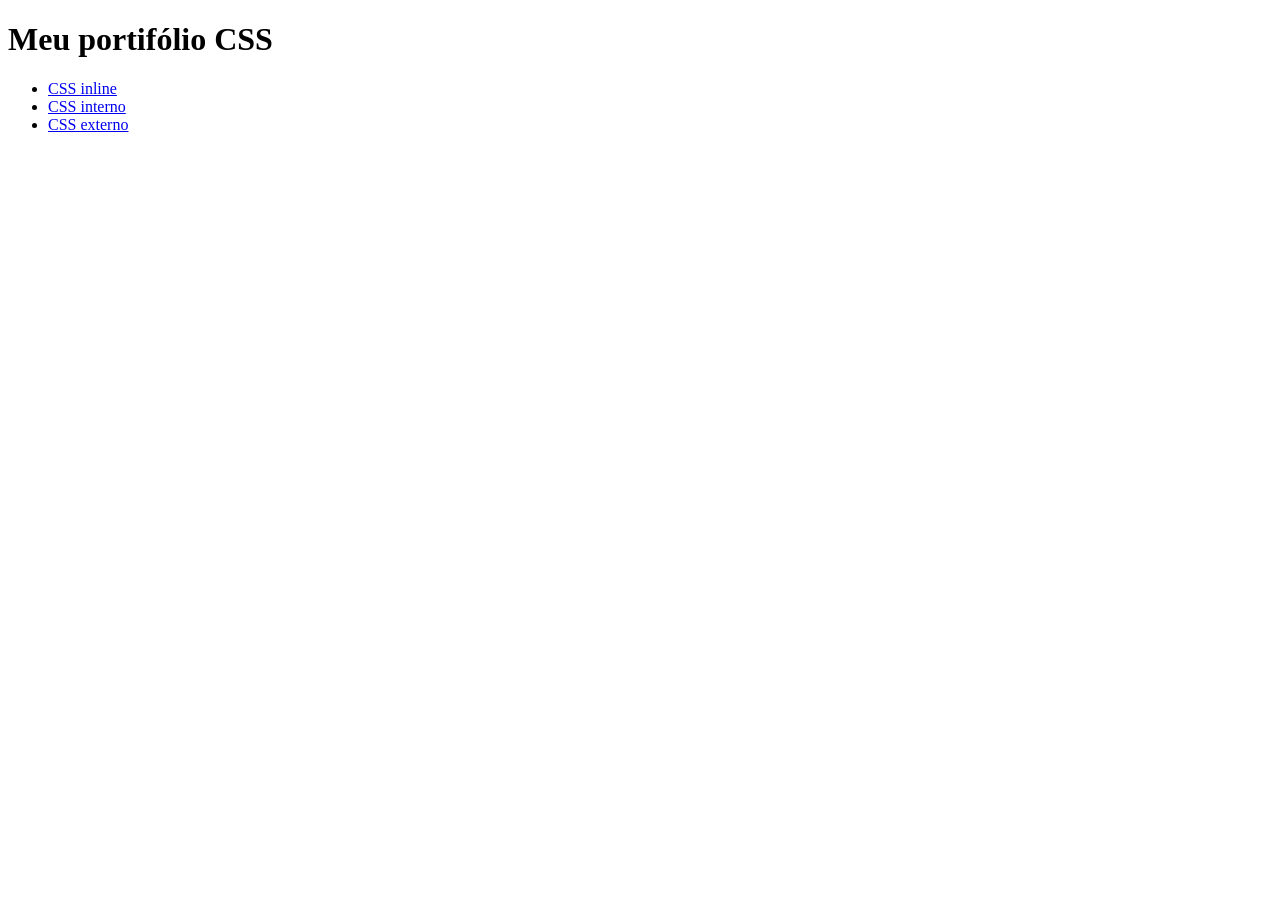
==== index.html @ f479db0c "v188" ====
<!DOCTYPE html>
 <html lang="pt-BR">
  <head>
    <meta charset="UTF-8">
    <meta name="viewport" content="width=device-width, initial-scale=1.0">
    <title>Meu portfolio</title>
  </head>
  <body>
   <h1>Meu portifólio CSS</h1>
   <ul>
    <li><a href="html/css-inline/css_inline.html">CSS inline</a></li>
    <li><a href="html/css-interno/css_interno.html">CSS interno</a></li>
    <li><a href="html/css-externo/css_externo.html">CSS externo</a></li>
   </ul>
  </body>
 </html>
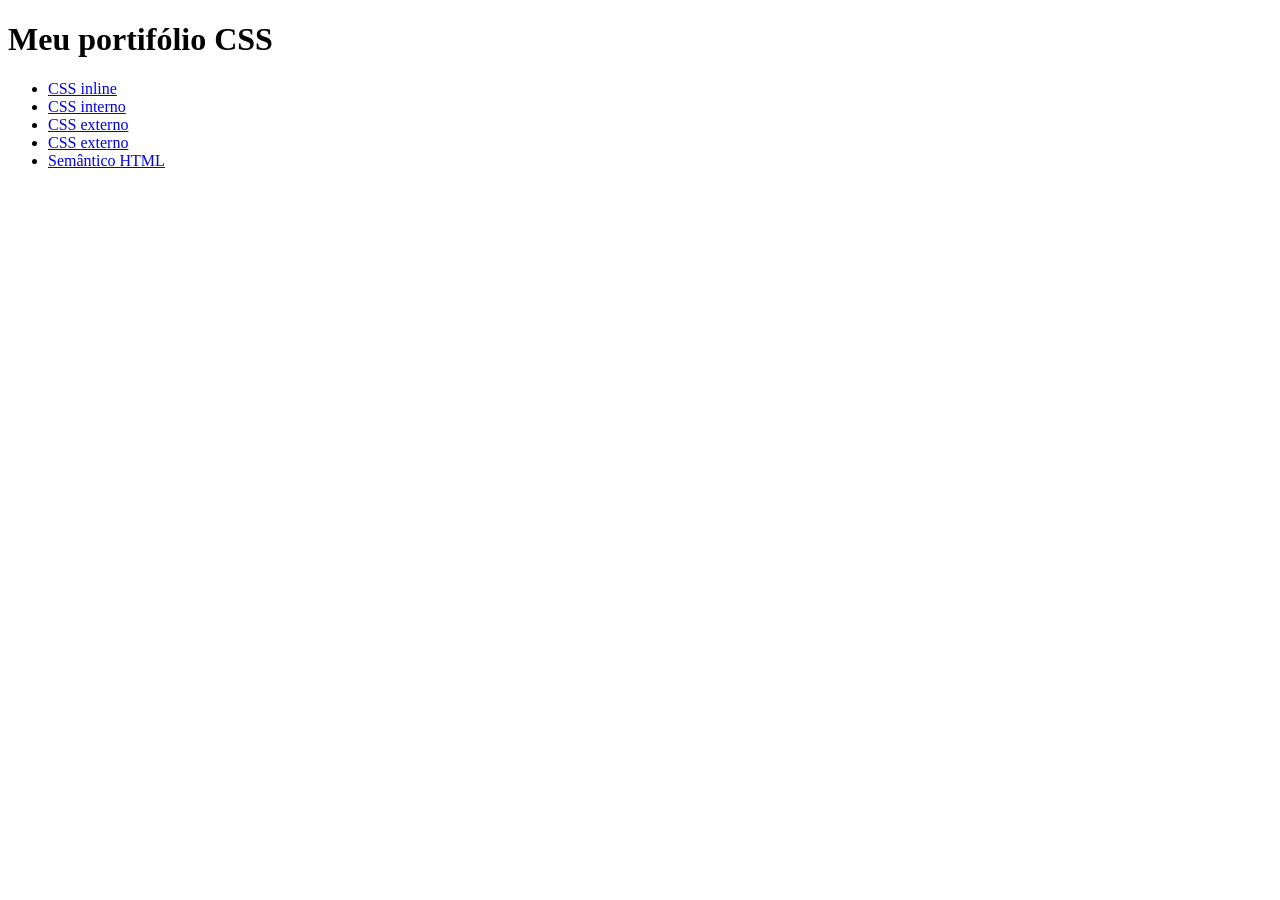
==== commit 5a215b62: "v765746786584585554" ====
--- a/index.html
+++ b/index.html
@@ -11,6 +11,8 @@
     <li><a href="html/css-inline/css_inline.html">CSS inline</a></li>
     <li><a href="html/css-interno/css_interno.html">CSS interno</a></li>
     <li><a href="html/css-externo/css_externo.html">CSS externo</a></li>
+    <li><a href="html/css-externo/css_externo.html">CSS externo</a></li>
+    <li><a href="html/semantico.html">Semântico HTML</a></li>
    </ul>
   </body>
  </html>
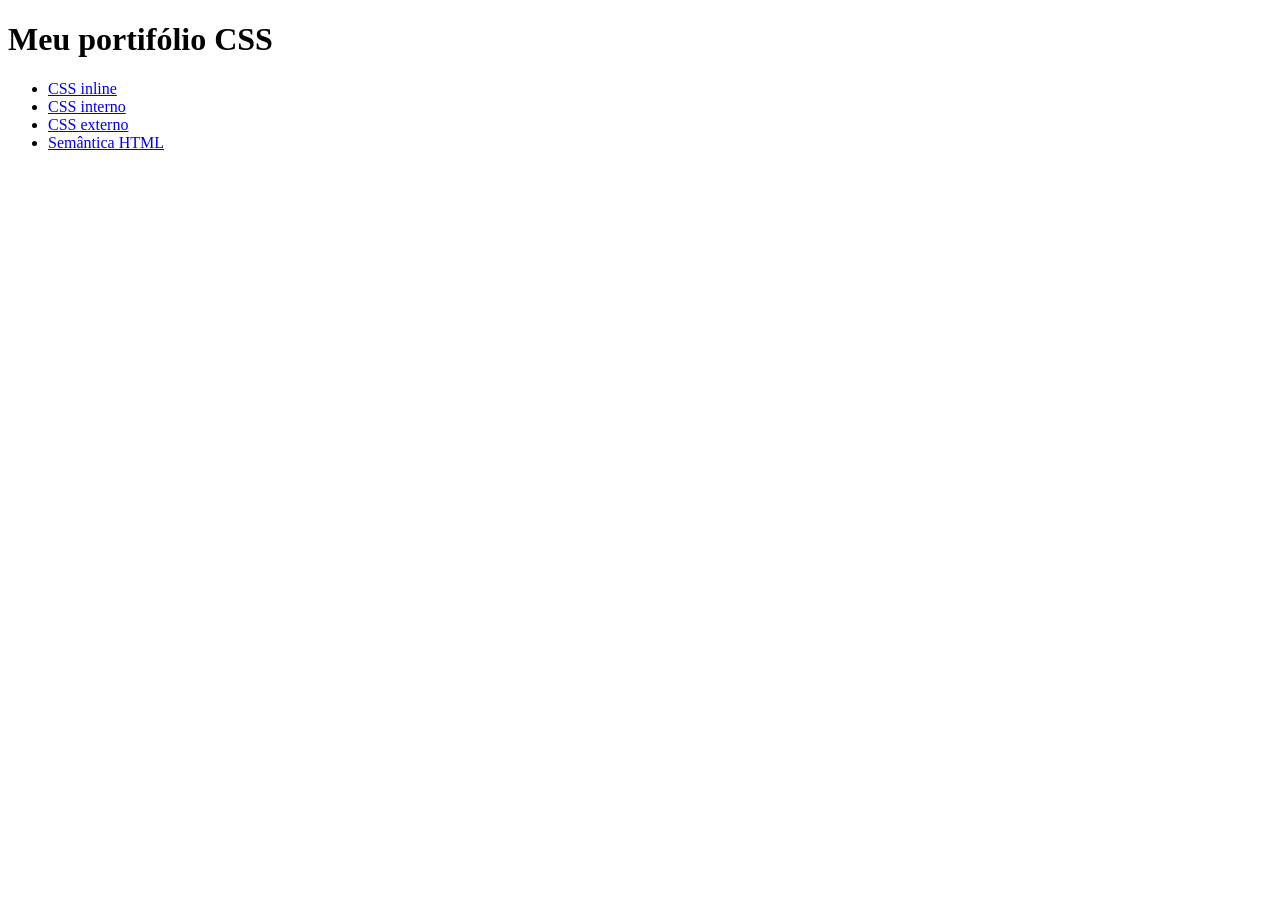
==== commit 85bdebc0: "v999678" ====
--- a/index.html
+++ b/index.html
@@ -11,8 +11,7 @@
     <li><a href="html/css-inline/css_inline.html">CSS inline</a></li>
     <li><a href="html/css-interno/css_interno.html">CSS interno</a></li>
     <li><a href="html/css-externo/css_externo.html">CSS externo</a></li>
-    <li><a href="html/css-externo/css_externo.html">CSS externo</a></li>
-    <li><a href="html/semantico.html">Semântico HTML</a></li>
+    <li><a href="html/semantico.html">Semântica HTML</a></li>
    </ul>
   </body>
  </html>
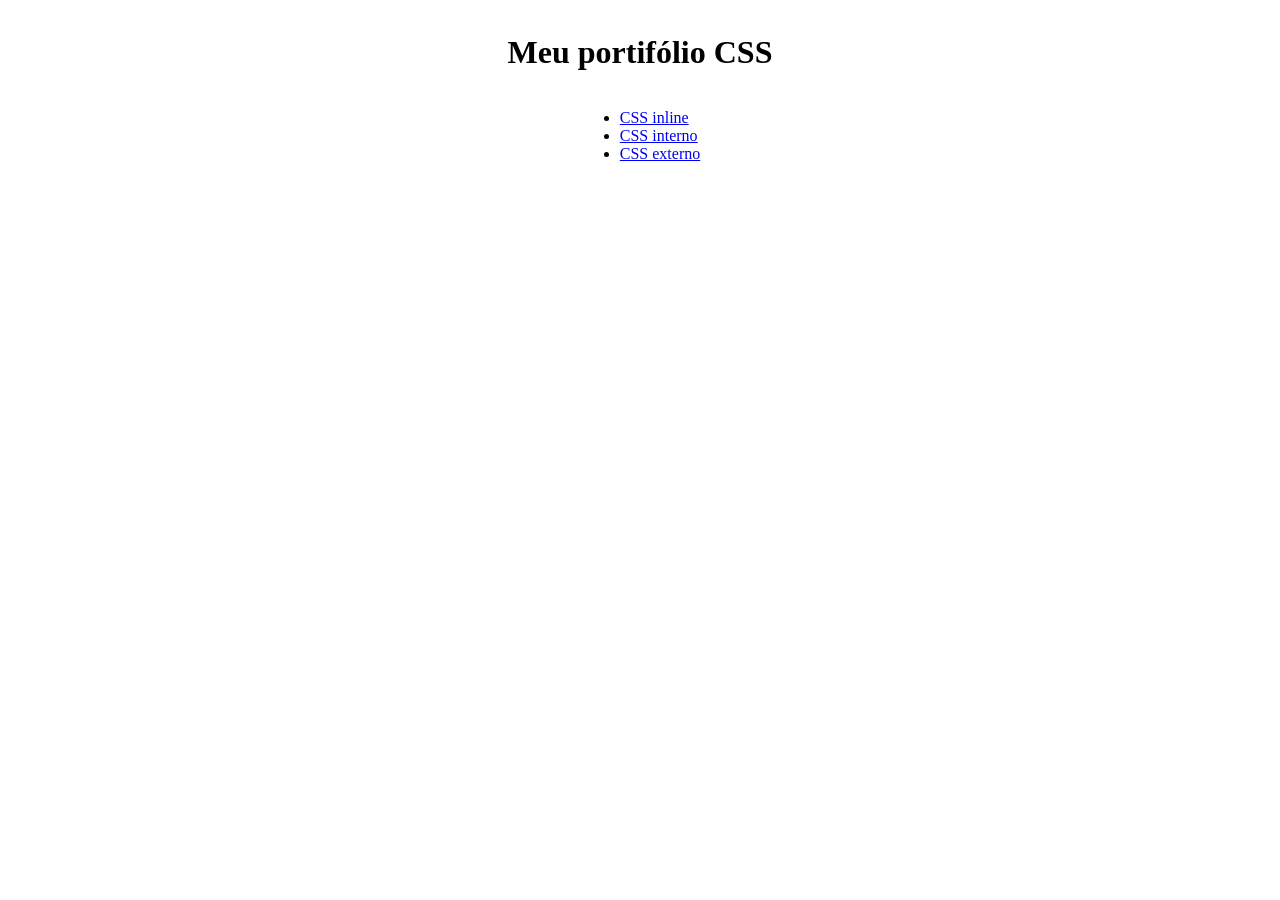
==== commit e05310d0: "v452654636551" ====
--- a/index.html
+++ b/index.html
@@ -11,7 +11,7 @@
     <li><a href="html/css-inline/css_inline.html">CSS inline</a></li>
     <li><a href="html/css-interno/css_interno.html">CSS interno</a></li>
     <li><a href="html/css-externo/css_externo.html">CSS externo</a></li>
-    <li><a href="html/semantico.html">Semântica HTML</a></li>
+     <link rel="stylesheet" href="assets/css/semantica.css">
    </ul>
   </body>
  </html>
--- a/assets/css/semantica.css
+++ b/assets/css/semantica.css
@@ -0,0 +1,82 @@
+body{
+            background-color: rgb(255, 255, 255);
+            padding: 5px;
+            display:flex;
+            flex-direction:column;
+            align-items: center;
+        }
+        .container {
+            width: 100%;
+            max-width: 3600px;
+            background-color: rgb(255, 255, 255);
+            border: 1px solid rgb(255, 255, 255);
+        }
+        header {
+            background-color: #3498db;
+            color: white;
+            padding: 20px;
+            margin-bottom: 5px;
+            font-family:sans-serif;
+        }
+        header h1 {
+            font-size: 36px;
+            margin-bottom: 20px;
+        }
+        nav {
+            background-color: #e67e22;
+            padding: 15px;
+        }
+        nav ul {
+            padding-left: 20px;
+        }
+        nav ul li a {
+            color: #0000ee;
+            text-decoration: underline;
+            font-size: 14px;
+            line-height: 1.5;
+        }
+        .main-content {
+            background-color: #f0eeeeef;
+            padding: 30px;
+            margin-bottom: 5px;
+        }
+        section {
+            background-color: #f1c40f;
+            padding: 40px;
+            margin-bottom: 5px;
+            font-family: sans-serif;
+        }
+        section h2 {
+            font-size: 20px;
+            color: #000;
+            margin-bottom: 15px;
+        }
+        article {
+            background-color: #2ecc71;
+            padding: 20px;
+            color: #000;
+        }
+        article h3 {
+            font-size: 16px;
+            margin-bottom: 10px;
+        }
+        article p {
+            font-size: 14px;
+        }
+        aside {
+            background-color: #9b59b6;
+            color: white;
+            padding: 20px;
+            font-size: 14px;
+            font-weight: bold;
+            font-family: sans-serif;
+        }
+        footer {
+            background-color: #2c3e50;
+            color: white;
+            text-align: center;
+            padding: 20px;
+            font-size: 14px;
+            font-weight: bold;
+            font-family: sans-serif;
+        }
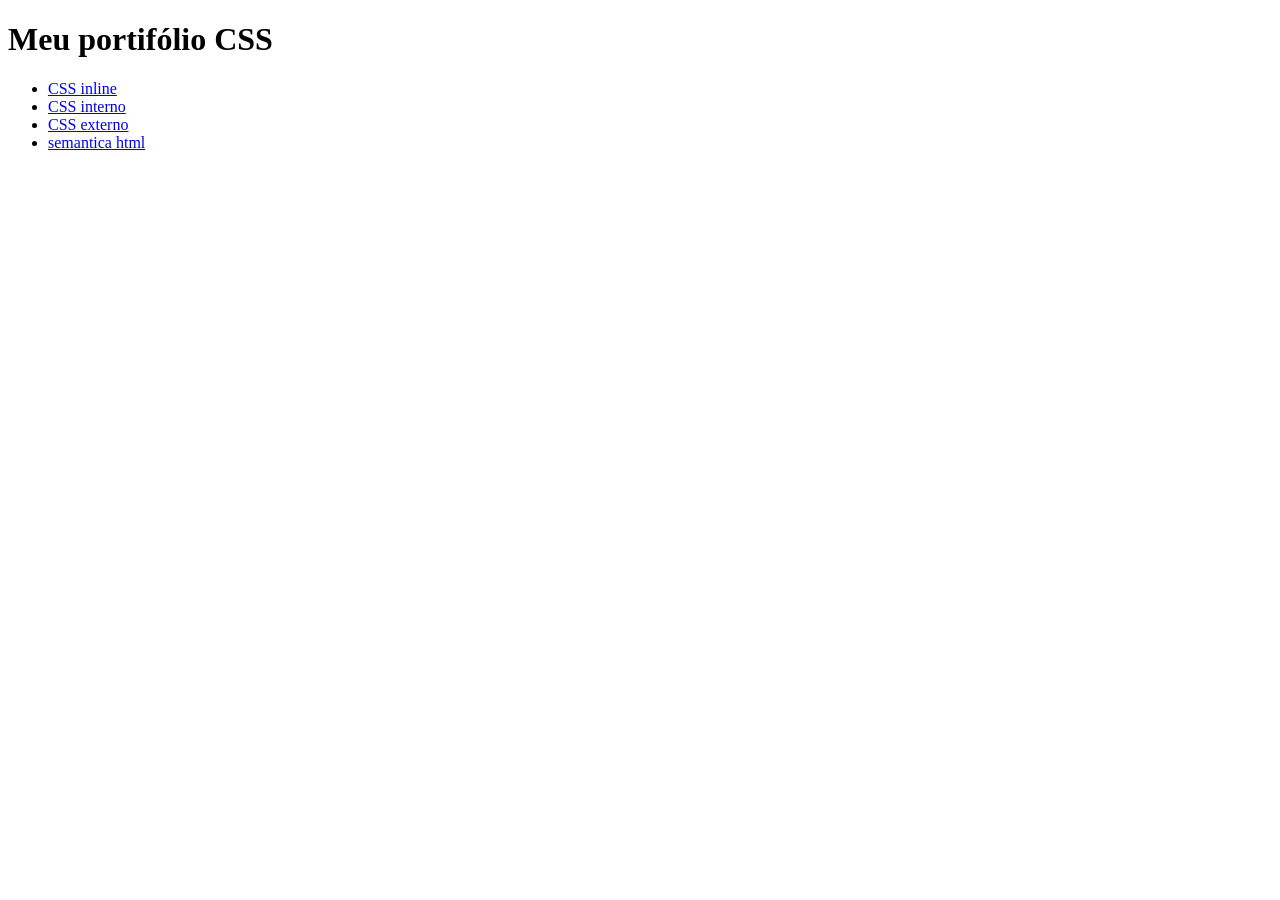
==== commit c624d5b3: "v8901g" ====
--- a/index.html
+++ b/index.html
@@ -11,7 +11,7 @@
     <li><a href="html/css-inline/css_inline.html">CSS inline</a></li>
     <li><a href="html/css-interno/css_interno.html">CSS interno</a></li>
     <li><a href="html/css-externo/css_externo.html">CSS externo</a></li>
-     <link rel="stylesheet" href="assets/css/semantica.css">
+    <li><a href="html/semantico.html">semantica html</a></li>
    </ul>
   </body>
  </html>
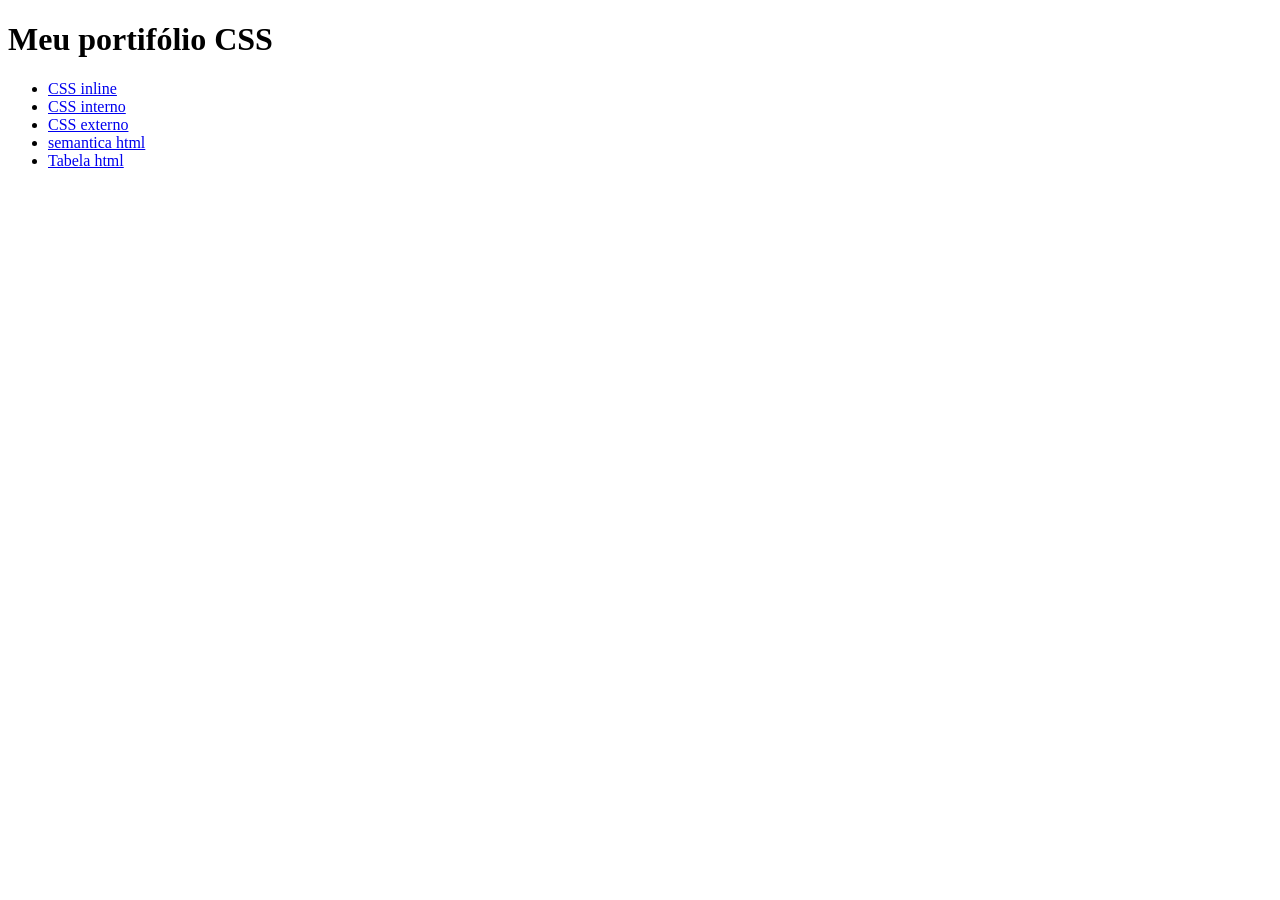
==== commit 1664957f: "tabela 1" ====
--- a/index.html
+++ b/index.html
@@ -12,6 +12,7 @@
     <li><a href="html/css-interno/css_interno.html">CSS interno</a></li>
     <li><a href="html/css-externo/css_externo.html">CSS externo</a></li>
     <li><a href="html/semantico.html">semantica html</a></li>
+    <li><a href="html/tabela.html">Tabela html</a></li>
    </ul>
   </body>
  </html>
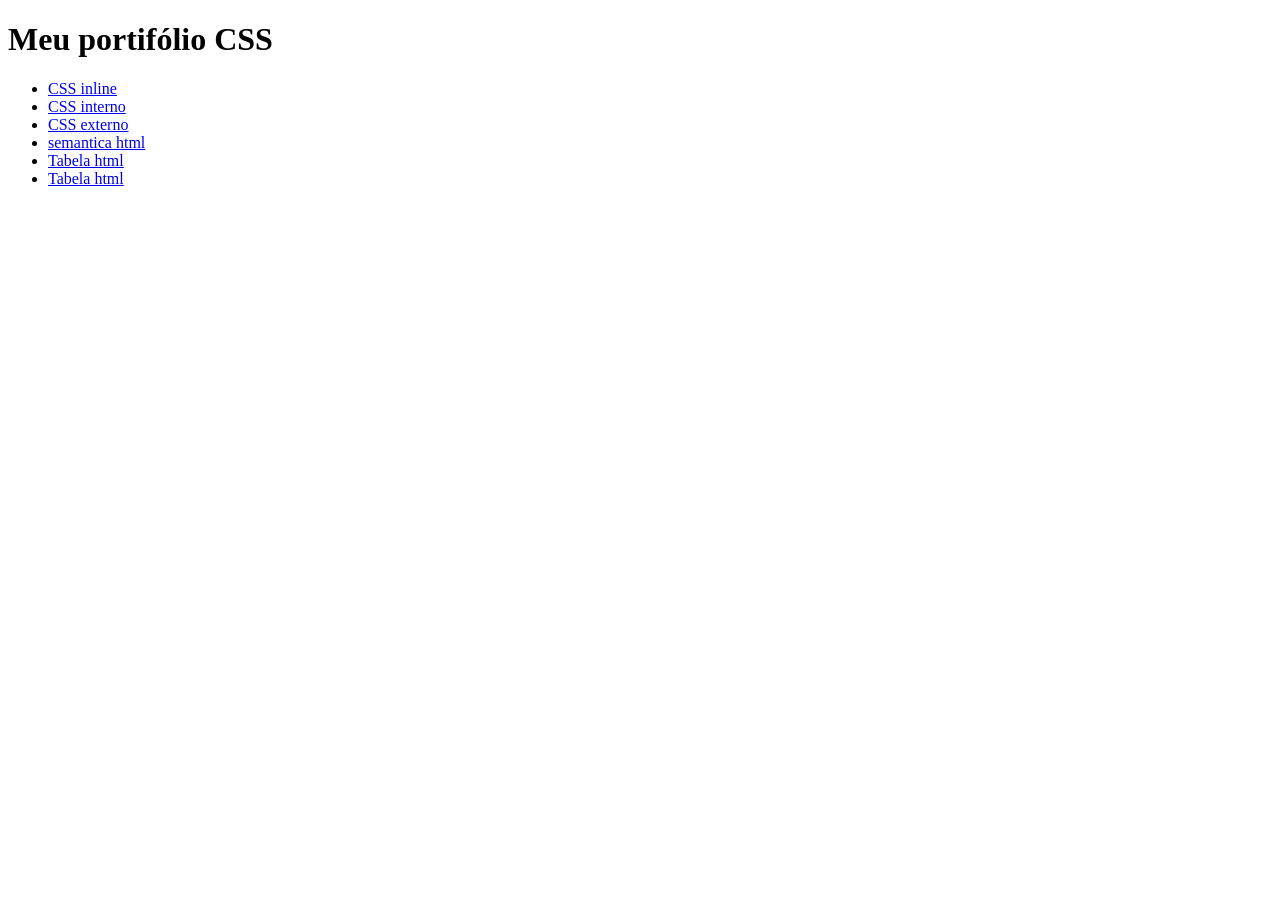
==== commit 486747af: "quadrado" ====
--- a/index.html
+++ b/index.html
@@ -13,6 +13,7 @@
     <li><a href="html/css-externo/css_externo.html">CSS externo</a></li>
     <li><a href="html/semantico.html">semantica html</a></li>
     <li><a href="html/tabela.html">Tabela html</a></li>
+    <li><a href="atividade_flex/atividade_flex.html">Tabela html</a></li>
    </ul>
   </body>
  </html>
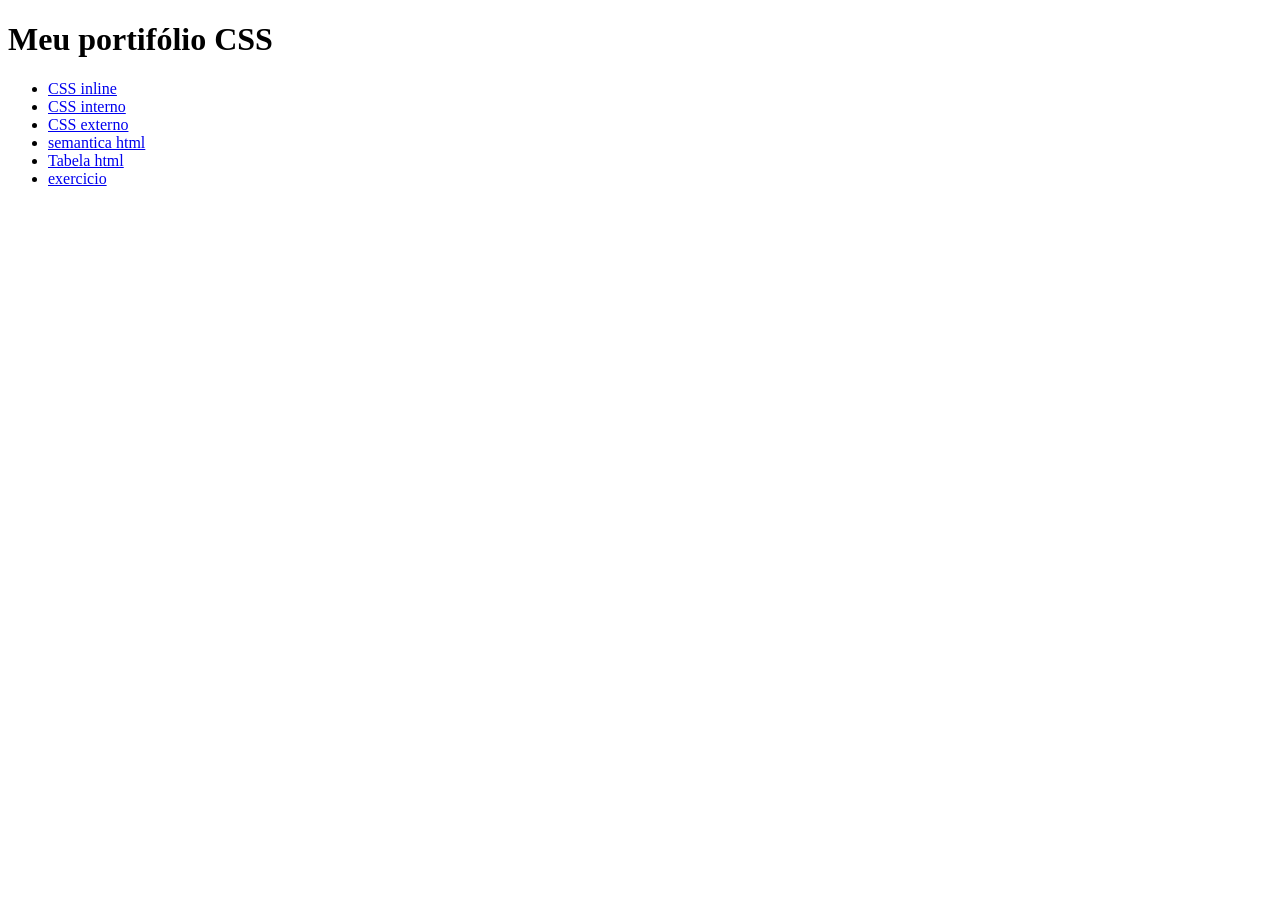
==== commit 8ea7c863: "quadradovermelho2" ====
--- a/index.html
+++ b/index.html
@@ -13,7 +13,7 @@
     <li><a href="html/css-externo/css_externo.html">CSS externo</a></li>
     <li><a href="html/semantico.html">semantica html</a></li>
     <li><a href="html/tabela.html">Tabela html</a></li>
-    <li><a href="atividade_flex/atividade_flex.html">Tabela html</a></li>
+    <li><a href="atividade_flex/atividade_flex.html">exercicio</a></li>
    </ul>
   </body>
  </html>
